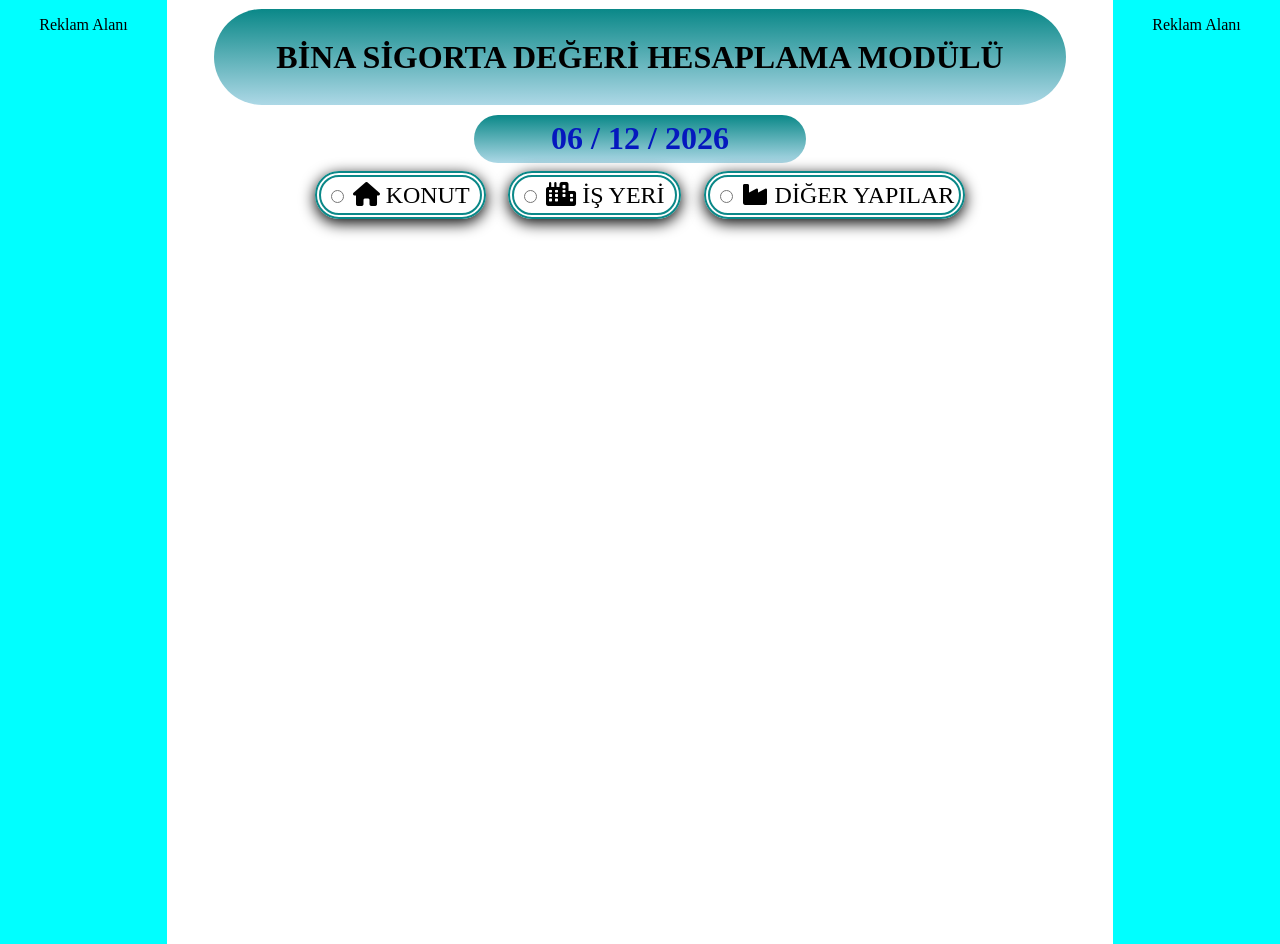
==== nazifsigorta/index.html @ f4f13d78 "Add files via upload" ====
<!DOCTYPE html>

<html lang="tr">

<head>
    <meta charset="UTF-8">
    <meta name="viewport" content="width=device-width, initial-scale=1.0">
    <title>Document</title>
    <link rel="stylesheet" href="style.css">
    <link rel="stylesheet" href="https://cdnjs.cloudflare.com/ajax/libs/font-awesome/6.6.0/css/all.min.css"
        integrity="sha512-Kc323vGBEqzTmouAECnVceyQqyqdsSiqLQISBL29aUW4U/M7pSPA/gEUZQqv1cwx4OnYxTxve5UMg5GT6L4JJg=="
        crossorigin="anonymous" referrerpolicy="no-referrer" />

</head>

<body>
    <div class="reklamAlani">
        <div class="ReklamKutusu">
            <div class="Reklam">
                <p>Reklam Alanı</p>
            </div>
        </div>
    </div>

    <div class="sigortaAlani">

        <div class="baslikAlani">
            <div class="baslikKutusu">
                <div class="baslik">
                    <h1>BİNA SİGORTA DEĞERİ HESAPLAMA MODÜLÜ</h1>
                </div>
            </div>
        </div>

        <div class="tarihAlani">
            <div class="tarihKutusu">
                <div>
                    <p class="tarih"></p>
                </div>
            </div>
        </div>

        <div id="yapiTürleri">

            <form action="" id="form" class="form">

                <label for="konut" class="radio">
                    <input type="radio" name="binatipi" id="konut"> <i class="fa-solid fa-house"
                        value="konut"></i></span>
                    <span>KONUT</span>
                </label>

                <label for="isYeri" class="radio">
                    <input type="radio" name="binatipi" id="isYeri"> <i class="fa-solid fa-city"
                        value=""></i></span></span>
                    <span>İŞ YERİ</span>
                </label>

                <label for="digerYapilar" class="radio">
                    <input type="radio" name="binatipi" id="digerYapilar"> <i class="fa-solid fa-industry"
                        value=""></i></span>
                    <span>DİĞER YAPILAR</span>
                </label>

        </div>

        <div class="secimler" id="secimler">

            <div class="yapi no-yapi" id="binaTarzi">
                <ol>
                    <p>Bina Durumu</p>
                    <li>
                        <select name="binaTarzi" id="binaTarziSelect">
                            <option value="" disabled selected>Seçiniz</option>
                            <option value="12250" id="mustakil">Müstakil</option>
                            <option value="1" id="apartman">Apartman Dairesi</option>
                        </select>
                    </li>
                </ol>
            </div>

            <div class="yapi no-yapi" id="asansor">
                <ol>
                    <p>Asansör Durumunu Seçiniz</p>
                    <li>
                        <select name="asansor" id="asansorSelect">
                            <option value="" disabled selected>Seçiniz</option>
                            <option value="1" id="asvar">Asansör Var</option>
                            <option value="50" id="asyok"> Asansör Yok</option>
                        </select>
                    </li>
                </ol>
            </div>

            <div class="yapi no-yapi" id="katsayisi">
                <ol>
                    <p>Bina Kat Sayısı</p>
                    <li>
                        <select name="konut" id="katsayisiSelect">
                            <option value="" disabled selected>Seçiniz</option>
                            <option id="asan1" value="95">Zemin 1-3 Arası</option>
                            <option id="asan4" value="96">Zemin 4-6 Arası</option>
                            <option id="asan7" value="97">Zemin 7-9 Arası</option>
                            <option id="asan10" value="98">Zemin 10-16 Arası</option>
                            <option id="asan17" value="99">Zemin 17 üzeri</option>
                        </select>
                    </li>
                </ol>
            </div>

            <div class="yapi no-yapi" id="binaYapisi">
                <ol>
                    <p>Bina Yapı Tarzını Seçiniz</p>
                    <li>
                        <select name="binaYapisi" id="binaYapisiSelect">
                            <option value="" disabled selected>Seçiniz</option>
                            <option value="1" id="kerpic">Yığma Tuğla (Kerpiç)</option>
                            <option value="1" id="ahsap">Ahşap</option>
                            <option value="1">Betonarme</option>
                            <option value="1">Çelik Konstrüksiyon</option>
                        </select>
                    </li>
                </ol>
            </div>

            <div class="yapi no-yapi" id="nizam">
                <ol>
                    <p>Binanızın Nizamını Seçiniz</p>
                    <li>
                        <select name="nizam" id="nizamSelect">
                            <option value="" disabled selected>Seçiniz</option>
                            <option value="1">Bitişik</option>
                            <option value="1">Ayrık</option>
                        </select>
                    </li>
                </ol>
            </div>

            <div class="yapi no-yapi" id="cati">
                <ol>
                    <p>Konutun Çatısını Seçiniz</p>
                    <li>
                        <select name="cati" id="catiSelect">
                            <option value="" disabled selected>Seçiniz</option>
                            <option value="1">Ahşap Doğrama Kiremit Çatı</option>
                            <option value="1">Çelik Konstrüksiyon Kiremit Çatı</option>
                            <option value="0.90">Çelik Konstrüksiyon Sandviç Panel</option>
                            <option value="1">Teras</option>
                        </select>
                    </li>
                </ol>
            </div>

            <div class="yapi no-yapi" id="dekor">
                <ol>
                    <p>Konutta özel dekorasyonlar, kaplamalar vb. var mı ? </p>
                    <li>
                        <select name="dekor" id="dekorSelect">
                            <option value="" disabled selected>Seçiniz</option>
                            <option value="1.25">Var</option>
                            <option value="1">Yok</option>
                        </select>
                    </li>
                </ol>
            </div>

            <div class="yapi no-yapi" id="metrekare">
                <ol>
                    <p>Konut Metrekaresini Giriniz</p>
                    <input type="number" id="numberInput" name="metrekare" min="1" required placeholder="">
                </ol>
            </div>
        </div>
        <div class="buttons" id="buttons">

            <button type="button" id="nazifbtn" class="no-yapi nazifbtn" onclick="nazifclick()">Hesapla</button>
            <button type="button" id="sifirlabtn" class="no-yapi sifirlabtn" onclick="sifirlaclick()">Sıfırla</button>
           
        </div>
        <!-- <p id="nazif"> sonuç</p> -->
        </form>

        <!-- Modal -->

        <div id="myModal" class="modal">
            <div class="modal-content">
                <span class="close">&times;</span>
                <h3 style="text-align: center; margin-top: 5%; font-size: 2rem" id="selectedParts"></h3>
                <h1 style="text-align: center; margin-top: 20px; font-size: 2rem; color: deepskyblue;" id="tavsiye"></h1>
                <h1 style="text-align: center; margin-top: 20px; font-size: 4rem; color: deepskyblue" id="hesaplamaSonucu"></h1>
                <h3 style="color: red; text-align: center; font-size: 2rem">ÖNEMLİ NOT :</h3>
                <p style="color: red; text-align: center; font-size: 1,5rem">Hesaplanan sigorta değeri bilgilendirmek maksatlıdır.</p>
                <p style="color: red; text-align: center; font-size: 1,5rem">Doğacak zararlardan veya hatalı işlemlerden dolayı sayfamız
                    sorumlu tutulamaz.</p>
                <p style="color: red; text-align: center; font-size: 1,5rem">Resmi bir geçerliliği yoktur.</p>
            </div>
        </div>

        <div class="bosluk"></div>
    </div>


    <div class="reklamAlani">
        <div class="ReklamKutusu">
            <div class="Reklam">
                <p>Reklam Alanı</p>
            </div>
        </div>
    </div>
    <script src="script.js"></script>
    
</body>

</html>
---- nazifsigorta/style.css ----
body {
    margin: 0;
    padding: 0;
    box-sizing: border-box;
    display: flex;
    flex-direction: row;
    align-items: center;
    justify-content: center;
}

.bosluk {
    margin: 5rem 0 5rem 0;
}

.reklamAlani {
    background-color: aqua;
    height: 59rem;
    width: 15%;
    display: flex;
    flex-direction: column;
    align-items: center;
    justify-content: flex-start;
}

.sigortaAlani {
    height: 59rem;
    width: 85%;
    display: flex;
    flex-direction: column;
    align-items: center;
    justify-content: flex-start;

}

.tarih {
    font-size: 2rem;
    color: rgb(5, 24, 190);
    font-weight: bolder;
}



.sigortaAlani .tarihAlani {
    background: linear-gradient(to bottom, #0a8888, lightblue);
    height: 3rem;
    width: 35%;
    display: flex;
    flex-direction: column;
    align-items: center;
    justify-content: center;
    border-radius: 5rem;
    margin: 1% 0 2% 0;
}

.sigortaAlani .baslikAlani {
    background: linear-gradient(to bottom, #0a8888, lightblue);
    height: 6rem;
    width: 90%;
    display: flex;
    flex-direction: column;
    align-items: center;
    justify-content: center;
    border-radius: 5rem;
    margin: 1% 0 0 0;
}

.radio {
    padding-left: 1.2rem;
    font-size: 1.5rem;
    border: 0.4rem double #0a8888;
    border-radius: 5rem;
    padding: 0.3rem;
    margin: 0 0.7rem 0 0.7rem;
    transition: ease-in-out 1s;
    box-shadow: 0px 4px 15px rgba(0, 0, 0, 1);
}

.radio:hover {
    background: turquoise;
}

.secimler .yapi {
    border: 0.4rem groove #22b1b1;
    border-radius: 1rem;
    width: 65rem;
    margin: 1.5rem 0 0 0;
    box-shadow: 0 0 10px rgba(0, 0, 0, 0.1);
}

.secimler .yapi p {
    font-size: 1.5rem;
    font-weight: bolder;
}

.secimler .yapi ol li {
    counter-increment: item;
    margin: 10px 0;
    padding-left: 25px;
    padding-right: 25px;
    position: relative;
    list-style-type: none;
    transition: 0.5s;
    display: list-item;
}

.secimler .yapi ol li select {
    padding: 10px;
    font-size: 1em;
    border-radius: 5px;
    border: 0.2rem solid white;
    width: 95%;
    margin-top: 1px;
    margin-bottom: 10px;
    box-shadow: 10px 10px 30px #171818;
}

#numberInput {
    margin-left: 1.8rem;
    padding: 10px;
    font-size: 1em;
    border-radius: 5px;
    border: 0.2rem solid white;
    width: 88%;
    margin-top: 1px;
    margin-bottom: 10px;
    box-shadow: 10px 10px 30px #171818;
}

.buttons {
    text-align: center;
    margin-top: 3rem;
    width: 85%;
    margin-left: 10%;
    border-radius: 5px;
    display: flex;
    padding-left: 55rem;
    padding-bottom: 30rem;
}

.buttons button {
    padding: 10px 20px;
    margin: 0 10px;
    font-size: 1rem;
    cursor: pointer;
    border: none;
    border-radius: 5px;
    background: radial-gradient(circle, #0a8888, #b5f3c3);
    color: white;
    box-shadow: 5px 5px 15px #171818;
    transition: 1s;
    font-family: Verdana, Geneva, Tahoma, sans-serif;

}

.no-yapi {
    display: none;
}

.modal {
    display: none;
    position: fixed;
    z-index: 1;
    left: 0;
    top: 0;
    width: 100%;
    height: 100%;
    overflow: auto;
    background-color: rgb(0, 0, 0);
    background-color: rgba(0, 0, 0, 0.4);
    padding-top: 60px;
}

.modal-content {
    background-color: #fefefe;
    margin: 5% auto;
    padding: 20px;
    border: 1px solid #888;
    width: 80%;
    max-width: 600px;
}

.close {
    color: #aaa;
    float: right;
    font-size: 28px;
    font-weight: bold;
}

.close:hover,
.close:focus {
    color: black;
    text-decoration: none;
    cursor: pointer;
}
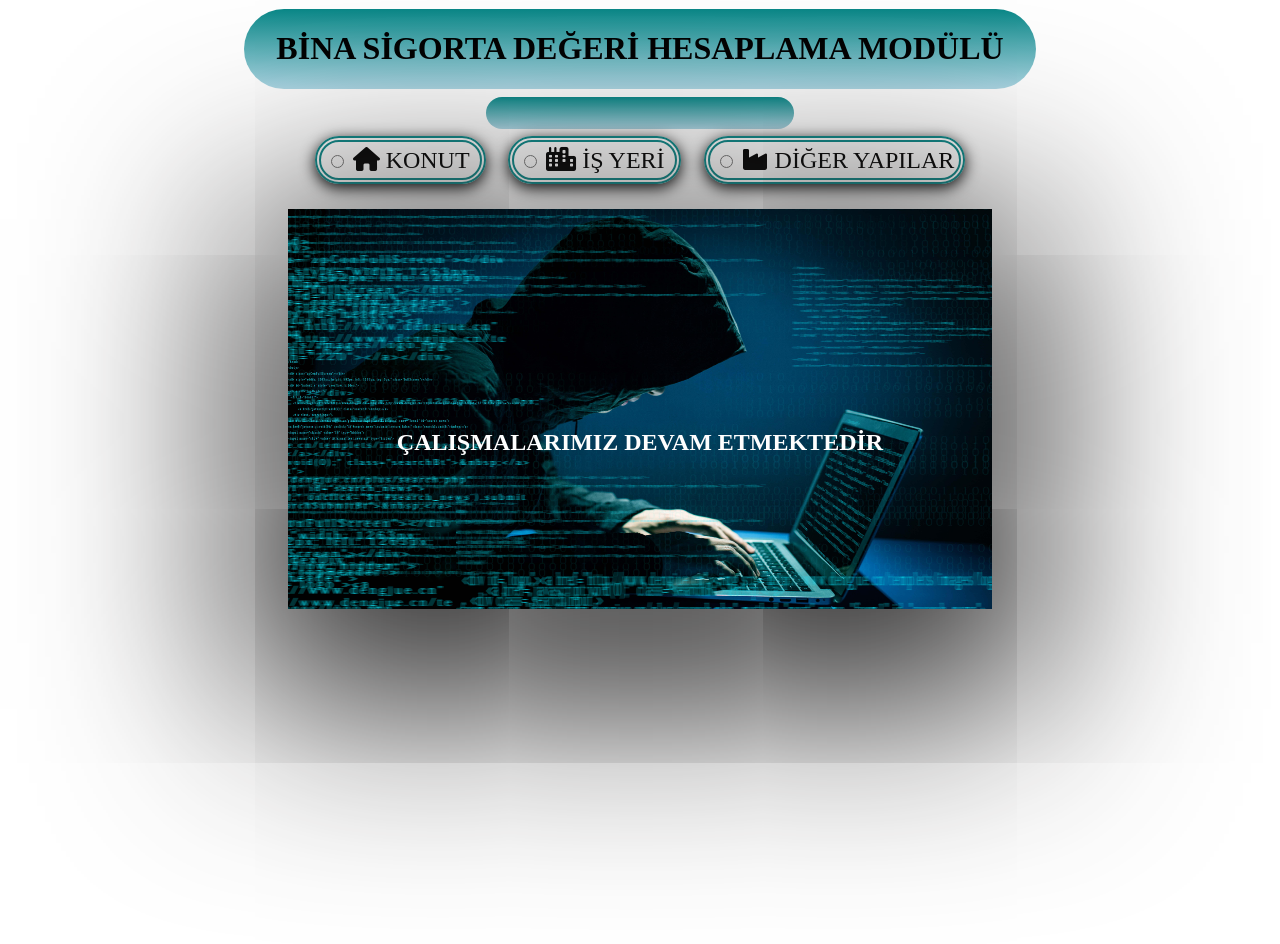
==== commit 24053762: "Add files via upload" ====
--- a/nazifsigorta/index.html
+++ b/nazifsigorta/index.html
@@ -17,7 +17,7 @@
     <div class="reklamAlani">
         <div class="ReklamKutusu">
             <div class="Reklam">
-                <p>Reklam Alanı</p>
+                <p></p>
             </div>
         </div>
     </div>
@@ -59,10 +59,16 @@
                 <label for="digerYapilar" class="radio">
                     <input type="radio" name="binatipi" id="digerYapilar"> <i class="fa-solid fa-industry"
                         value=""></i></span>
-                    <span>DİĞER YAPILAR</span>
+                    <span>DİĞER YAPILAR</span>                    
                 </label>
-
-        </div>
+        </div>
+
+
+<div class="calisma" id="calisma">
+        <img class="no-yapi calismaImg" id="calismaImg" src="resim/çalışma resmi.jpg" alt="">
+        <h2 class="no-yapi calismaText" id="calismaText" >ÇALIŞMALARIMIZ DEVAM ETMEKTEDİR</h2>
+    </div>
+
 
         <div class="secimler" id="secimler">
 
@@ -86,7 +92,7 @@
                         <select name="asansor" id="asansorSelect">
                             <option value="" disabled selected>Seçiniz</option>
                             <option value="1" id="asvar">Asansör Var</option>
-                            <option value="50" id="asyok"> Asansör Yok</option>
+                            <option value="1" id="asyok"> Asansör Yok</option>
                         </select>
                     </li>
                 </ol>
@@ -98,11 +104,11 @@
                     <li>
                         <select name="konut" id="katsayisiSelect">
                             <option value="" disabled selected>Seçiniz</option>
-                            <option id="asan1" value="95">Zemin 1-3 Arası</option>
-                            <option id="asan4" value="96">Zemin 4-6 Arası</option>
-                            <option id="asan7" value="97">Zemin 7-9 Arası</option>
-                            <option id="asan10" value="98">Zemin 10-16 Arası</option>
-                            <option id="asan17" value="99">Zemin 17 üzeri</option>
+                            <option id="asan1" value="95">Zemin + 1-3 Arası</option>
+                            <option id="asan4" value="96">Zemin + 4-6 Arası</option>
+                            <option id="asan7" value="97">Zemin + 7-9 Arası</option>
+                            <option id="asan10" value="98">Zemin + 10-16 Arası</option>
+                            <option id="asan17" value="99">Zemin + 17 üzeri</option>
                         </select>
                     </li>
                 </ol>
@@ -114,8 +120,8 @@
                     <li>
                         <select name="binaYapisi" id="binaYapisiSelect">
                             <option value="" disabled selected>Seçiniz</option>
-                            <option value="1" id="kerpic">Yığma Tuğla (Kerpiç)</option>
-                            <option value="1" id="ahsap">Ahşap</option>
+                             <option value="1" id="kerpic">Yığma Tuğla (Kerpiç)</option>
+                            <option value="1" id="ahsap">Ahşap</option> 
                             <option value="1">Betonarme</option>
                             <option value="1">Çelik Konstrüksiyon</option>
                         </select>
@@ -189,10 +195,10 @@
                 <h1 style="text-align: center; margin-top: 20px; font-size: 2rem; color: deepskyblue;" id="tavsiye"></h1>
                 <h1 style="text-align: center; margin-top: 20px; font-size: 4rem; color: deepskyblue" id="hesaplamaSonucu"></h1>
                 <h3 style="color: red; text-align: center; font-size: 2rem">ÖNEMLİ NOT :</h3>
-                <p style="color: red; text-align: center; font-size: 1,5rem">Hesaplanan sigorta değeri bilgilendirmek maksatlıdır.</p>
-                <p style="color: red; text-align: center; font-size: 1,5rem">Doğacak zararlardan veya hatalı işlemlerden dolayı sayfamız
+                <p style="color: red; text-align: center; font-size: 1.5rem">Hesaplanan sigorta değeri bilgilendirmek maksatlıdır.</p>
+                <p style="color: red; text-align: center; font-size: 1.5rem">Doğacak zararlardan veya hatalı işlemlerden dolayı sayfamız
                     sorumlu tutulamaz.</p>
-                <p style="color: red; text-align: center; font-size: 1,5rem">Resmi bir geçerliliği yoktur.</p>
+                <p style="color: red; text-align: center; font-size: 1.5rem">Resmi bir geçerliliği yoktur.</p>
             </div>
         </div>
 
@@ -203,11 +209,11 @@
     <div class="reklamAlani">
         <div class="ReklamKutusu">
             <div class="Reklam">
-                <p>Reklam Alanı</p>
-            </div>
-        </div>
-    </div>
-    <script src="script.js"></script>
+                <p></p>
+            </div>
+        </div>
+    </div>
+    <script src="deneme.js"></script>
     
 </body>
 
--- a/nazifsigorta/style.css
+++ b/nazifsigorta/style.css
@@ -13,9 +13,9 @@
 }
 
 .reklamAlani {
-    background-color: aqua;
+    /* background-color: aqua; */
     height: 59rem;
-    width: 15%;
+    width: 30%;
     display: flex;
     flex-direction: column;
     align-items: center;
@@ -192,3 +192,30 @@
     text-decoration: none;
     cursor: pointer;
 }
+
+.calisma{
+    margin: 2%;
+    width: 100%;
+    height: 100vh;
+}
+
+ .calismaImg {
+    display: flex;
+    align-items: center;
+    justify-content: center;
+    width: 80%;
+    height: 400px;
+    margin: 2% 0 0 10%;
+    box-shadow: 0 50px 200px 50px rgb(49, 48, 48);
+    z-index: -1;
+} 
+
+.calismaText{
+    display: flex;
+    align-items: center;
+    justify-content: center;
+    z-index: 1;
+    margin: -180px;
+    color: #fefefe;
+}
+
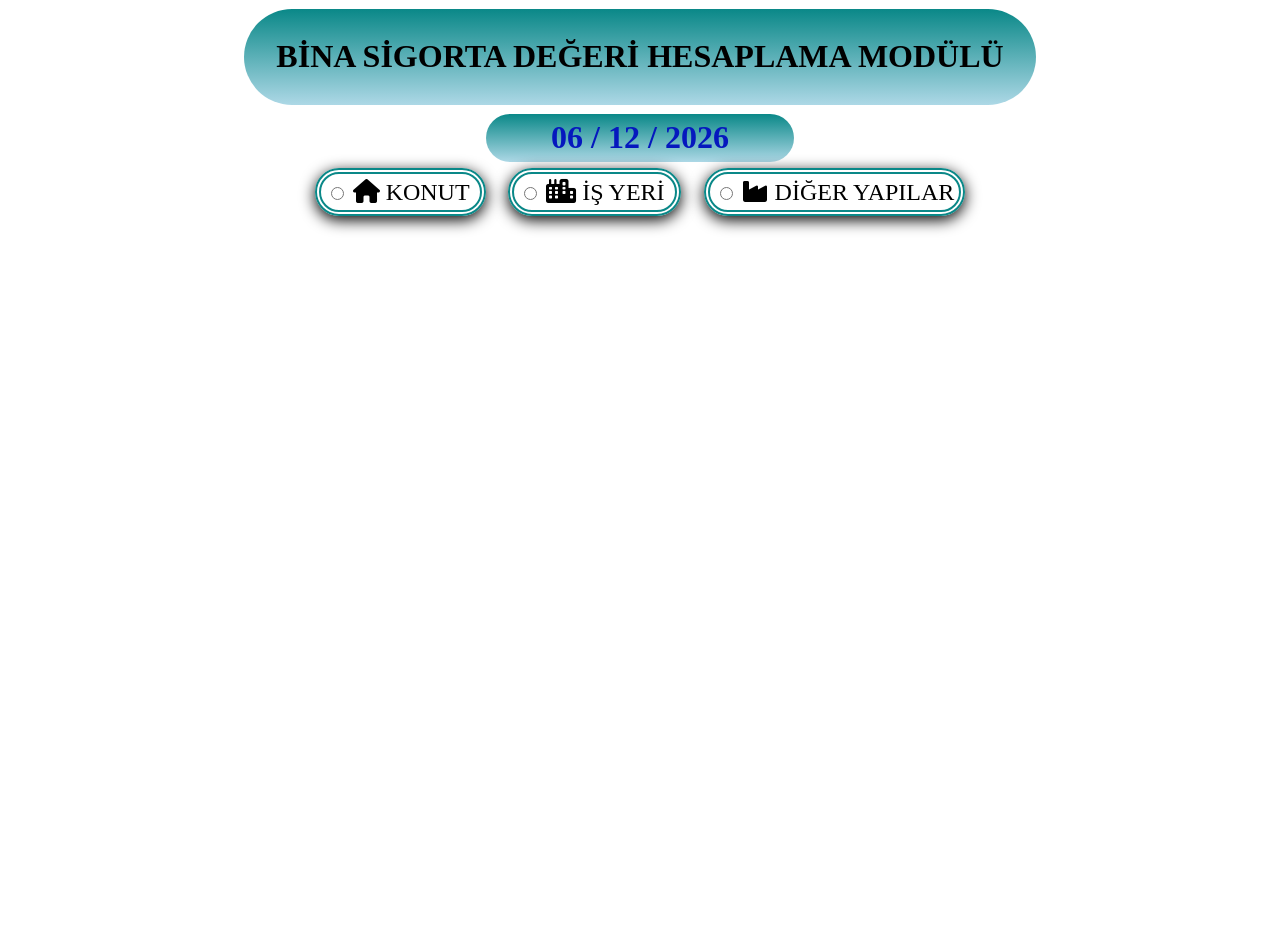
==== commit be4cc21b: "Update index.html" ====
--- a/nazifsigorta/index.html
+++ b/nazifsigorta/index.html
@@ -213,8 +213,8 @@
             </div>
         </div>
     </div>
-    <script src="deneme.js"></script>
+    <script src="script.js"></script>
     
 </body>
 
-</html>+</html>
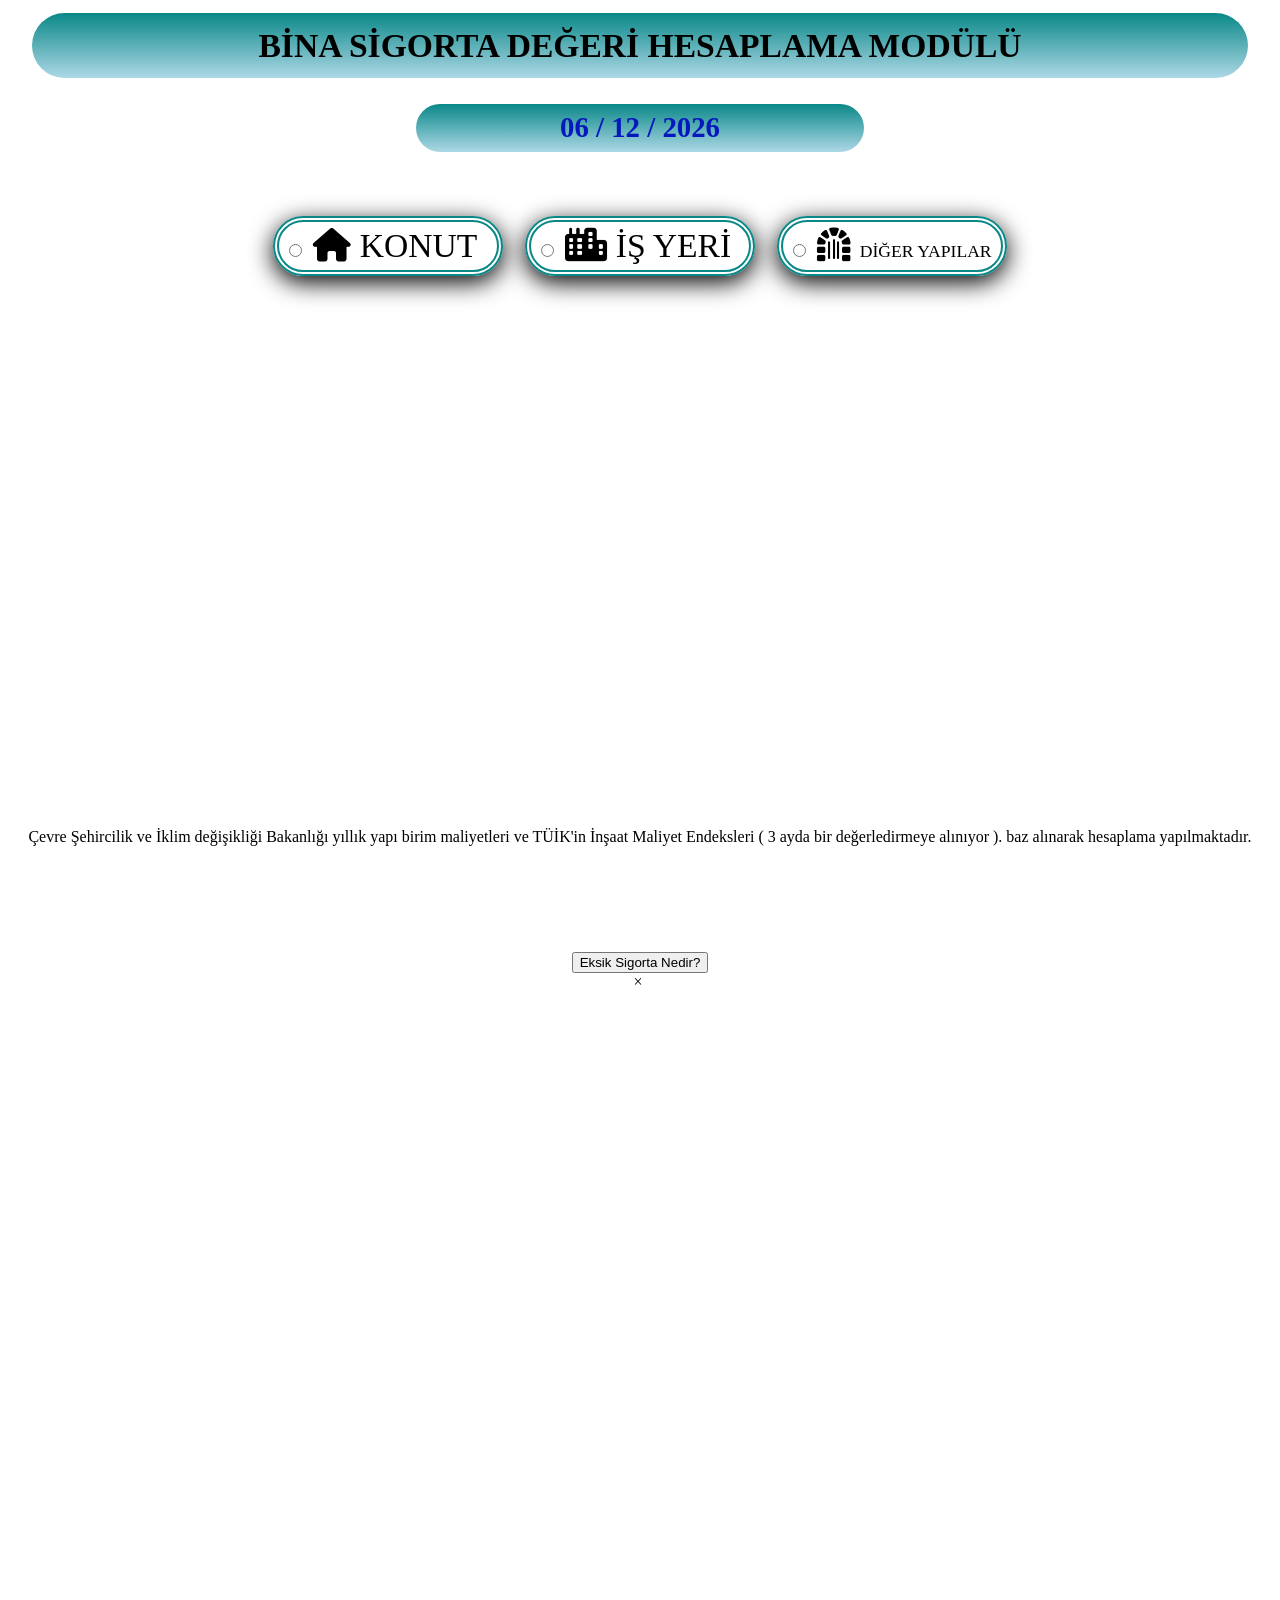
==== commit 1808fc41: "Update index.html" ====
--- a/nazifsigorta/index.html
+++ b/nazifsigorta/index.html
@@ -5,11 +5,40 @@
 <head>
     <meta charset="UTF-8">
     <meta name="viewport" content="width=device-width, initial-scale=1.0">
-    <title>Document</title>
+    <title>BİNA SİGORTA DEĞERİ HESAPLAMA MODÜLÜ</title>
     <link rel="stylesheet" href="style.css">
     <link rel="stylesheet" href="https://cdnjs.cloudflare.com/ajax/libs/font-awesome/6.6.0/css/all.min.css"
         integrity="sha512-Kc323vGBEqzTmouAECnVceyQqyqdsSiqLQISBL29aUW4U/M7pSPA/gEUZQqv1cwx4OnYxTxve5UMg5GT6L4JJg=="
         crossorigin="anonymous" referrerpolicy="no-referrer" />
+    <meta http-equiv="X-UA-Compatible" content="IE=edge">
+
+    <!-- Sayfa açıklaması ve anahtar kelimeler -->
+    <meta name="description" content="BİNA SİGORTA DEĞERİ HESAPLAMA MODÜLÜ ">
+    <meta name="keywords"
+        content="sigorta,eksper,ekspertiz,sigortacı,yangın,deprem,sel,felekat,toprak kayması,heyelan,şimşek,yıldırım,dolu,rüzgar,su,kaza,tutanak,bedel,hesaplama,modül,bina,işyeri,Türkiye,Türk,Haber,doğa,deniz,çöl,dere,nehir,göl,akarsu">
+
+    <!-- Yazar bilgisi -->
+    <meta name="author" content="Nazif Sertçelik">
+
+    <!-- Dil ayarı -->
+    <meta name="language" content="tr">
+
+    <!-- Sosyal medya için Open Graph meta etiketleri
+     <meta property="og:title" content="Sayfa Başlığı">
+     <meta property="og:description" content="Bu sayfanın kısa bir açıklaması.">
+     <meta property="og:image" content="https://www.ornek.com/gorsel.jpg">
+     <meta property="og:url" content="https://www.ornek.com">
+     <meta property="og:type" content="website">
+     
+     -->
+
+    <!-- Twitter Kart Etiketleri
+     <meta name="twitter:card" content="summary_large_image">
+     <meta name="twitter:title" content="Sayfa Başlığı">
+     <meta name="twitter:description" content="Bu sayfanın kısa bir açıklaması.">
+     <meta name="twitter:image" content="https://www.ornek.com/gorsel.jpg"> 
+     
+     -->
 
 </head>
 
@@ -17,7 +46,18 @@
     <div class="reklamAlani">
         <div class="ReklamKutusu">
             <div class="Reklam">
-                <p></p>
+                <div class="utts">
+                    <img src="resim/utts.jpeg" alt="">
+                    <div class="bilgi">
+                        <a href="tel:+90530333072"
+                            class="list-group-item list-group-item-action list-group-item-primary">
+                            <i class="fa-solid fa-phone"> </i> Telefon
+                        </a>
+                        <a href="https://api.whatsapp.com/send?phone=905303333072&amp;text=Bilgi Almak İstiyorum ? "
+                            class="list-group-item list-group-item-action list-group-item-primary" target="_blank"><i
+                                class="fa-brands fa-whatsapp"></i> WhatsApp</a>
+                    </div>
+                </div>
             </div>
         </div>
     </div>
@@ -45,29 +85,26 @@
             <form action="" id="form" class="form">
 
                 <label for="konut" class="radio">
-                    <input type="radio" name="binatipi" id="konut"> <i class="fa-solid fa-house"
-                        value="konut"></i></span>
-                    <span>KONUT</span>
+                    <input type="radio" name="binatipi" id="konut"> <i class="fa-solid fa-house" value="konut"></i>
+                    <span class="span"> KONUT</span>
                 </label>
 
                 <label for="isYeri" class="radio">
-                    <input type="radio" name="binatipi" id="isYeri"> <i class="fa-solid fa-city"
-                        value=""></i></span></span>
-                    <span>İŞ YERİ</span>
+                    <input type="radio" name="binatipi" id="isYeri"> <i class="fa-solid fa-city" value=""></i>
+                    <span class="span"> İŞ YERİ</span>
                 </label>
 
                 <label for="digerYapilar" class="radio">
-                    <input type="radio" name="binatipi" id="digerYapilar"> <i class="fa-solid fa-industry"
-                        value=""></i></span>
-                    <span>DİĞER YAPILAR</span>                    
+                    <input type="radio" name="binatipi" id="digerYapilar"> <i class="fa-solid fa-dungeon"></i>
+                    <span class="digeryapi"> DİĞER YAPILAR</span>
                 </label>
         </div>
 
 
-<div class="calisma" id="calisma">
-        <img class="no-yapi calismaImg" id="calismaImg" src="resim/çalışma resmi.jpg" alt="">
-        <h2 class="no-yapi calismaText" id="calismaText" >ÇALIŞMALARIMIZ DEVAM ETMEKTEDİR</h2>
-    </div>
+        <div class="calisma" id="calisma">
+            <img class="no-yapi calismaImg" id="calismaImg" src="resim/çalışma resmi.jpg" alt="">
+            <h2 class="no-yapi calismaText" id="calismaText">ÇALIŞMALARIMIZ DEVAM ETMEKTEDİR</h2>
+        </div>
 
 
         <div class="secimler" id="secimler">
@@ -120,8 +157,8 @@
                     <li>
                         <select name="binaYapisi" id="binaYapisiSelect">
                             <option value="" disabled selected>Seçiniz</option>
-                             <option value="1" id="kerpic">Yığma Tuğla (Kerpiç)</option>
-                            <option value="1" id="ahsap">Ahşap</option> 
+                            <option value="1" id="kerpic">Yığma Tuğla (Kerpiç)</option>
+                            <option value="1" id="ahsap">Ahşap</option>
                             <option value="1">Betonarme</option>
                             <option value="1">Çelik Konstrüksiyon</option>
                         </select>
@@ -163,7 +200,7 @@
                     <li>
                         <select name="dekor" id="dekorSelect">
                             <option value="" disabled selected>Seçiniz</option>
-                            <option value="1.25">Var</option>
+                            <option value="1.15">Var ( Maliyete %15 Eklenir. )</option>
                             <option value="1">Yok</option>
                         </select>
                     </li>
@@ -181,9 +218,26 @@
 
             <button type="button" id="nazifbtn" class="no-yapi nazifbtn" onclick="nazifclick()">Hesapla</button>
             <button type="button" id="sifirlabtn" class="no-yapi sifirlabtn" onclick="sifirlaclick()">Sıfırla</button>
-           
-        </div>
-        <!-- <p id="nazif"> sonuç</p> -->
+        </div>
+        <div class="aciklamaAlani">
+            <p class="acikama">Çevre Şehircilik ve İklim değişikliği Bakanlığı yıllık yapı birim maliyetleri ve TÜİK'in İnşaat Maliyet Endeksleri ( 3 ayda bir değerledirmeye alınıyor ). baz alınarak hesaplama yapılmaktadır.  </p>
+        </div>
+        <br><br><br><br><br>
+
+        <div class="eksiksigorta">
+            <div class="eksiksigor">
+                <button class="eksiksigortabutton" onclick="showModal()">Eksik Sigorta Nedir?</button>
+            </div>
+        </div>
+
+        <!-- Modal Eksik Sigorta -->
+        <div id="imageModala" class="modala">
+            <div class="modal-contenta">
+                <span class="closea" onclick="hideModal()">&times;</span>
+                <img src="resim/Adsız.jpg" alt="">
+            </div>
+        </div>
+
         </form>
 
         <!-- Modal -->
@@ -191,14 +245,18 @@
         <div id="myModal" class="modal">
             <div class="modal-content">
                 <span class="close">&times;</span>
-                <h3 style="text-align: center; margin-top: 5%; font-size: 2rem" id="selectedParts"></h3>
-                <h1 style="text-align: center; margin-top: 20px; font-size: 2rem; color: deepskyblue;" id="tavsiye"></h1>
-                <h1 style="text-align: center; margin-top: 20px; font-size: 4rem; color: deepskyblue" id="hesaplamaSonucu"></h1>
-                <h3 style="color: red; text-align: center; font-size: 2rem">ÖNEMLİ NOT :</h3>
-                <p style="color: red; text-align: center; font-size: 1.5rem">Hesaplanan sigorta değeri bilgilendirmek maksatlıdır.</p>
-                <p style="color: red; text-align: center; font-size: 1.5rem">Doğacak zararlardan veya hatalı işlemlerden dolayı sayfamız
+                <h3 class="modalBoyut1" style="text-align: center; margin-top: 5%" id="selectedParts"></h3>
+                <h1 class="modalBoyut1" style="text-align: center; margin-top: 20px; color: deepskyblue;" id="tavsiye">
+                </h1>
+                <h1 class="tavsiyeboyut" style="text-align: center; margin-top: 20px; color: deepskyblue"
+                    id="hesaplamaSonucu"></h1>
+                <h3 class="modalBoyut1" style="color: red; text-align: center">ÖNEMLİ NOT :</h3>
+                <p class="modalp" style="color: red; text-align: center">Hesaplanan sigorta değeri bilgilendirmek
+                    maksatlıdır.</p>
+                <p class="modalp" style="color: red; text-align: center">Doğacak zararlardan veya hatalı işlemlerden
+                    dolayı sayfamız
                     sorumlu tutulamaz.</p>
-                <p style="color: red; text-align: center; font-size: 1.5rem">Resmi bir geçerliliği yoktur.</p>
+                <p class="modalp" style="color: red; text-align: center">Resmi bir geçerliliği yoktur.</p>
             </div>
         </div>
 
@@ -214,7 +272,7 @@
         </div>
     </div>
     <script src="script.js"></script>
-    
+
 </body>
 
 </html>
--- a/nazifsigorta/style.css
+++ b/nazifsigorta/style.css
@@ -3,37 +3,36 @@
     padding: 0;
     box-sizing: border-box;
     display: flex;
-    flex-direction: row;
+    flex-direction: column;
     align-items: center;
     justify-content: center;
 }
 
 .bosluk {
-    margin: 5rem 0 5rem 0;
+    margin: 5rem 0 10rem 0;
 }
 
 .reklamAlani {
-    /* background-color: aqua; */
-    height: 59rem;
+    height: 1rem;
     width: 30%;
-    display: flex;
+    display: none;     /* flex çevir boy ayarla */
+    /* height: 100rem; */
     flex-direction: column;
     align-items: center;
     justify-content: flex-start;
 }
 
 .sigortaAlani {
-    height: 59rem;
-    width: 85%;
+    height: 200vh;
+    width: 100%;
     display: flex;
     flex-direction: column;
     align-items: center;
     justify-content: flex-start;
-
 }
 
 .tarih {
-    font-size: 2rem;
+    font-size: 1rem;
     color: rgb(5, 24, 190);
     font-weight: bolder;
 }
@@ -49,30 +48,51 @@
     align-items: center;
     justify-content: center;
     border-radius: 5rem;
-    margin: 1% 0 2% 0;
+    margin: 1% 0 5% 0;
 }
 
 .sigortaAlani .baslikAlani {
     background: linear-gradient(to bottom, #0a8888, lightblue);
-    height: 6rem;
+    height: 4.1rem;
+    width: 99%;
+    display: flex;
+    flex-direction: column;
+    align-items: center;
+    justify-content: center;
+    border-radius: 5rem;
+    margin: 1% 0 1% 0;
+}
+
+.sigortaAlani .baslikAlani .baslikKutusu {
+    height: 4.1rem;
+    display: flex;
+    flex-direction: column;
+    align-items: center;
+    justify-content: center;
+}
+
+.sigortaAlani .baslikAlani .baslikKutusu h1 {
+    font-size: 0.8rem;
+
+}
+
+.form {
+    display: flex;
+    flex-direction: column;
+    align-items: center;
+    justify-content: center;
+}
+
+.radio {
     width: 90%;
-    display: flex;
-    flex-direction: column;
-    align-items: center;
-    justify-content: center;
-    border-radius: 5rem;
-    margin: 1% 0 0 0;
-}
-
-.radio {
-    padding-left: 1.2rem;
-    font-size: 1.5rem;
+    padding-left: 0.2rem;
+    font-size: 1.2rem;
     border: 0.4rem double #0a8888;
     border-radius: 5rem;
     padding: 0.3rem;
-    margin: 0 0.7rem 0 0.7rem;
+    margin: 0 0.7rem 0.5rem 0.7rem;
     transition: ease-in-out 1s;
-    box-shadow: 0px 4px 15px rgba(0, 0, 0, 1);
+    box-shadow: 0 0.4rem 1.5rem rgba(0, 0, 0, 1);
 }
 
 .radio:hover {
@@ -82,9 +102,9 @@
 .secimler .yapi {
     border: 0.4rem groove #22b1b1;
     border-radius: 1rem;
-    width: 65rem;
-    margin: 1.5rem 0 0 0;
-    box-shadow: 0 0 10px rgba(0, 0, 0, 0.1);
+    min-width: 20rem;
+    margin: 1.5rem 0.5rem 0 0.5rem;
+    box-shadow: 0 0 1rem rgba(0, 0, 0, 0.1);
 }
 
 .secimler .yapi p {
@@ -94,9 +114,9 @@
 
 .secimler .yapi ol li {
     counter-increment: item;
-    margin: 10px 0;
-    padding-left: 25px;
-    padding-right: 25px;
+    margin: -0.2rem 0;
+    padding-left: 0.4rem;
+    padding-right: 0.4rem;
     position: relative;
     list-style-type: none;
     transition: 0.5s;
@@ -104,49 +124,53 @@
 }
 
 .secimler .yapi ol li select {
-    padding: 10px;
+    padding: 0.4rem;
     font-size: 1em;
-    border-radius: 5px;
+    border-radius: 0.5rem;
     border: 0.2rem solid white;
     width: 95%;
-    margin-top: 1px;
-    margin-bottom: 10px;
-    box-shadow: 10px 10px 30px #171818;
+    margin-top: -0.5rem;
+    margin-bottom: 1rem;
+    box-shadow: 1rem 1rem 3rem #171818;
+}
+
+.secimler .yapi ol p {
+    font-size: 1.2rem;
 }
 
 #numberInput {
-    margin-left: 1.8rem;
-    padding: 10px;
+    margin-left: 0.5rem;
+    padding: 1rem;
     font-size: 1em;
-    border-radius: 5px;
+    border-radius: 0.5rem;
     border: 0.2rem solid white;
-    width: 88%;
-    margin-top: 1px;
-    margin-bottom: 10px;
-    box-shadow: 10px 10px 30px #171818;
+    width: 78%;
+    margin-top: 0.1rem;
+    margin-bottom: 1rem;
+    box-shadow: 1rem 1rem 3rem #171818;
+    height: 0.3rem;
 }
 
 .buttons {
-    text-align: center;
     margin-top: 3rem;
-    width: 85%;
+    width: 100%;
     margin-left: 10%;
-    border-radius: 5px;
-    display: flex;
-    padding-left: 55rem;
+    border-radius: 0.5rem;
+    display: flex;
+    justify-content: center;
     padding-bottom: 30rem;
 }
 
 .buttons button {
-    padding: 10px 20px;
-    margin: 0 10px;
+    padding: 1rem 2rem;
+    margin: 0 1rem;
     font-size: 1rem;
     cursor: pointer;
     border: none;
-    border-radius: 5px;
+    border-radius: 0.5rem;
     background: radial-gradient(circle, #0a8888, #b5f3c3);
     color: white;
-    box-shadow: 5px 5px 15px #171818;
+    box-shadow: 0.5rem 0.5rem 1.5rem #171818;
     transition: 1s;
     font-family: Verdana, Geneva, Tahoma, sans-serif;
 
@@ -193,29 +217,213 @@
     cursor: pointer;
 }
 
-.calisma{
+.calisma {
     margin: 2%;
     width: 100%;
     height: 100vh;
 }
 
- .calismaImg {
+.calismaImg {
     display: flex;
     align-items: center;
     justify-content: center;
     width: 80%;
     height: 400px;
-    margin: 2% 0 0 10%;
-    box-shadow: 0 50px 200px 50px rgb(49, 48, 48);
+    margin: 5% 0 0 10%;
+    box-shadow: 0 10px 10px 10px rgb(49, 48, 48);
     z-index: -1;
-} 
-
-.calismaText{
+    box-sizing: border-box;
+}
+
+.calismaText {
     display: flex;
     align-items: center;
     justify-content: center;
     z-index: 1;
     margin: -180px;
     color: #fefefe;
-}
-
+    font-size: 0.8rem;
+}
+
+.modalBoyut1 {
+    font-size: 1rem;
+}
+
+.tavsiyeboyut {
+    font-size: 2rem;
+}
+
+.modalp {
+    font-size: 0.9rem;
+}
+
+@media only screen and (min-width: 650px) {
+
+    body {
+        margin: 0;
+        padding: 0;
+        box-sizing: border-box;
+        display: flex;
+        flex-direction: row;
+        align-items: center;
+        justify-content: center;
+    }
+
+    /* .reklamAlani {
+        background-image: url('resim/çalışma resmi.jpg');
+        height: 100vh;
+        width: 30%;
+        display: flex;
+        flex-direction: column;
+        align-items: center;
+        justify-content: flex-start;
+    } */
+
+    .sigortaAlani .baslikAlani .baslikKutusu h1 {
+        font-size: 1.2rem;
+    }
+
+    .tarih {
+        font-size: 1.3rem;
+    }
+
+    .radio {
+        font-size: 1.1rem;
+        min-width: 10rem;
+    }
+
+    .digeryapi {
+        font-size: 0.9rem;
+    }
+
+    .form {
+        display: flex;
+        flex-direction: row;
+        align-items: center;
+        justify-content: center;
+        min-width: 10rem;
+    }
+
+    .secimler .yapi {
+        min-width: 38rem;
+        margin: 1.5rem 0.5rem 0.8rem 0.5rem;
+        box-shadow: 0 0 1rem rgba(0, 0, 0, 0.1);
+    }
+
+    .secimler .yapi p {
+        font-size: 1.8rem;
+        font-weight: bolder;
+        margin-bottom: 2rem;
+    }
+
+    .calismaImg {
+        width: 80%;
+        margin: 5% 0 0 10%;
+    }
+
+    .calismaText {
+        font-size: 1.3rem;
+    }
+
+    .modalBoyut1 {
+        font-size: 2rem;
+    }
+
+    .tavsiyeboyut {
+        font-size: 4rem;
+    }
+
+    .modalp {
+        font-size: 1.5rem;
+    }
+}
+
+@media only screen and (min-width: 821px) {
+
+    body {
+        margin: 0;
+        padding: 0;
+        box-sizing: border-box;
+        display: flex;
+        flex-direction: row;
+        align-items: center;
+        justify-content: center;
+    }
+
+    /* .reklamAlani {
+        background-image: url('resim/çalışma resmi.jpg');
+        height: 100vh;
+        width: 30%;
+        display: flex;
+        flex-direction: column;
+        align-items: center;
+        justify-content: flex-start;
+    } */
+
+    .sigortaAlani .baslikAlani{
+        width: 95%;
+    }
+
+    .sigortaAlani .baslikAlani .baslikKutusu h1 {
+        font-size: 2.1rem;
+    }
+
+    .tarih {
+        font-size: 1.8rem;
+    }
+
+    .radio {
+        font-size: 2.1rem;
+        min-width: 13rem;
+    }
+
+    .digeryapi {
+        font-size: 1.1rem;
+    }
+
+    .form {
+        display: flex;
+        flex-direction: row;
+        align-items: center;
+        justify-content: center;
+        min-width: 10rem;
+    }
+
+    .secimler .yapi {
+        min-width: 48rem;
+        margin: 1.5rem 0.5rem 0.8rem 0.5rem;
+        box-shadow: 0 0 1rem rgba(0, 0, 0, 0.1);
+    }
+
+    .secimler .yapi p {
+        font-size: 1.8rem;
+        font-weight: bolder;
+        margin-bottom: 2rem;
+    }
+
+    .buttons {
+        width: 50%;
+        margin-left: 10%;
+    }
+
+    .calismaImg {
+        width: 80%;
+        margin: 5% 0 0 10%;
+    }
+
+    .calismaText {
+        font-size: 1.8rem;
+    }
+
+    .modalBoyut1 {
+        font-size: 2.2rem;
+    }
+
+    .tavsiyeboyut {
+        font-size: 4.3rem;
+    }
+
+    .modalp {
+        font-size: 1.8rem;
+    }
+}
